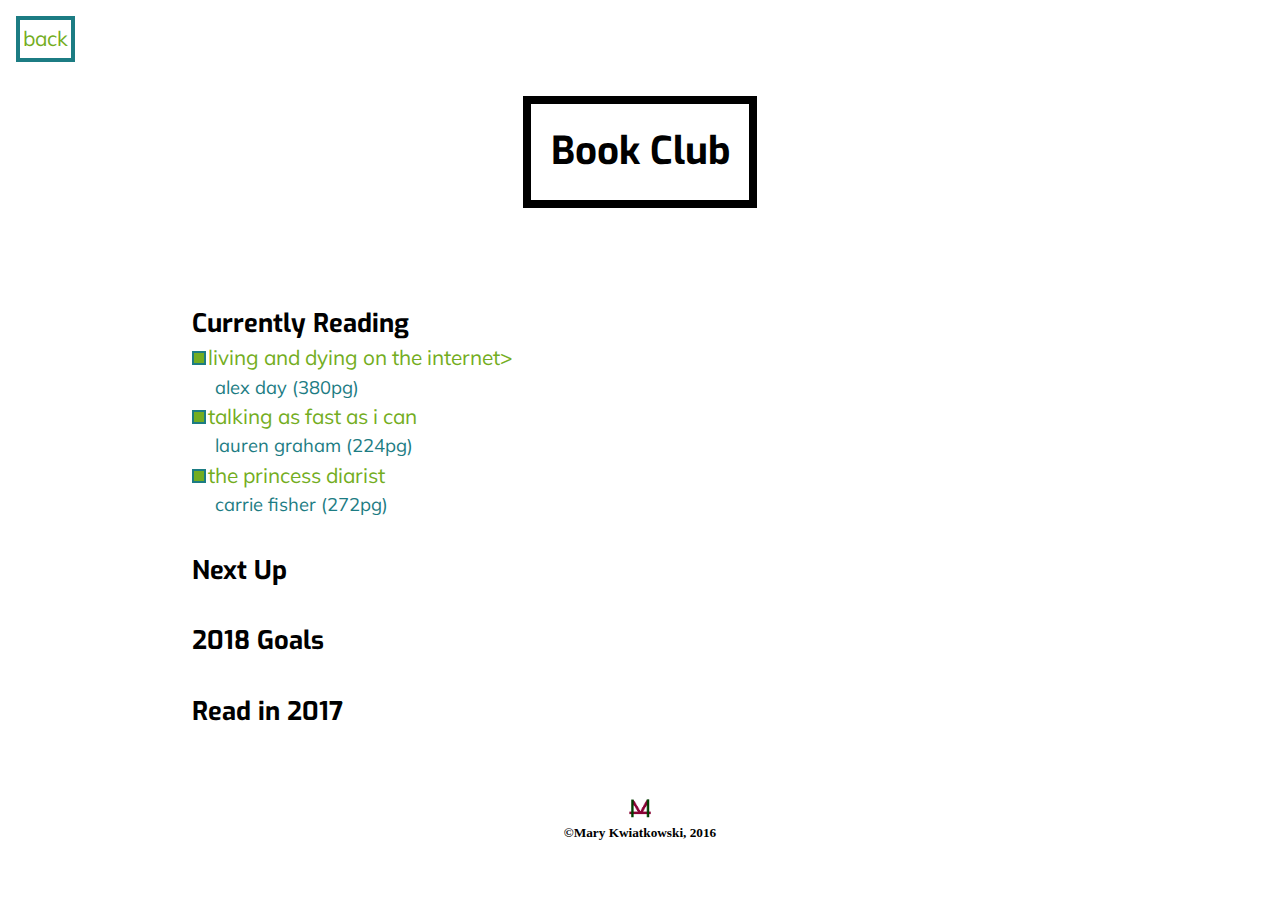
==== books.html @ 225459cb "major changes to all website files" ====
﻿<!DOCTYPE html>
<html>

<head>
  <title>Mary Kwiatkowski</title>
  <link rel="icon" type="image/png" href="images/mkfavicon4.ico">

  <link href="https://fonts.googleapis.com/css?family=Atma|Bad+Script|Baloo+Paaji|Cherry+Cream+Soda|
  Crafty+Girls|Exo|Handlee|Josefin+Sans|Kalam|Marck+Script|Muli|Nunito|PT+Sans|PT+Sans+Narrow|Pompiere|
  Shadows+Into+Light+Two|Varela+Round|Berkshire+Swash|Miltonian+Tattoo|Dancing+Script|Pacifico|Satisfy" rel="stylesheet">

  <meta charset="utf-8">
  <meta name="viewport" content="width=device-width, initial-scale=1.0, 
  maximum=scale=1.0, user-scalable=0" />
  <link rel="stylesheet" href="css/styles.css" />
</head>

<body>

  <!--Title Section  -->
  <div id="scrolling" class="center_column">
    
    <div class="back">
      <a href="index.html"><h3>back</h3></a>

    </div>

    <div class="header">
      <h1>Book Club</h1>
      
    </div>
    
    <content>
        <section class="books">   
        </section>

        <section>
            <h2a>Currently Reading</h2a>
            <h3><box></box>living and dying on the internet></h3><h4> &emsp; alex day (380pg)</h4>
            <h3><box></box>talking as fast as i can</h3><h4> &emsp; lauren graham (224pg)</h4>
            <h3><box></box>the princess diarist</h3><h4> &emsp; carrie fisher (272pg)</h4>
        </section>
          
        <section>
          <h2a>Next Up</h2a>
        </section>

        <section>
            <h2a>2018 Goals</h2a>
        </section>

        <section>
            <h2a>Read in 2017</h2a>
        </section>
        <section>

        </section>

    </content>


    <!-- Bottom section -->
    <img src="images/mkNoBackground.png" alt="Fav" style="width:1.8em;height:1.8em;"></a>
    <h5>
      <center>
        ©Mary Kwiatkowski, 2016
        <br>
        <br>
      </center>
    </h5>
  </div>

  <!--End Div Scrolling -->
</body>

</html>
---- css/styles.css ----
/* -----Fonts----------------------------------------------------------------------- */
@font-face {font-family:"Smallville Solid"; src: url("Smallville1.ttf") format("truetype");}
@font-face {font-family:"GothamLight"; src: url("GothamLight.ttf") format("truetype");}
@font-face {font-family:"Klavikabold"; src: url("klavikaboldwebfont.ttf") format("truetype");}
@font-face {font-family:"SansationReg"; src: url("SansationRegular.ttf") format("truetype");}
@font-face {font-family:"RobotoCondensed"; src: url("RobotoCondensedBold.ttf") format("truetype");}

/* -----Core CSS---------------------------------------------------------------------*/
*{
    border: 0;
    margin: 0;
    padding: 0;
    color:#000;
    box-sizing: border-box
}
html{
    font-size: 16px;
    line-height: 1.5;
    font-family:'Tahoma';
    
}
body{ 
    background-color: white;
    width: 100%;
    height: 100%;
}

a{
    text-decoration: none;
    font-weight: normal;
}

/**a:visited{
    color: rgb(91, 146, 146);
} **/

a:hover{
    font-weight: bold;
    text-shadow: .4px .4px .5px #257268;
}
p{
    max-width:80em;
    font-family:'GothamLight';
    font-weight: bold;
    font-size: 100%;
    color: #000000;
}
bp{
    max-width:80em;
    font-family:'GothamLight';
    font-weight: bold;
    font-size: 115%;
    color: rgb(136, 0, 20);
    text-shadow: 1px 1px rgb(136, 0, 20);
}
p2{
    max-width:80em;
    font-family:'GothamLight';
    font-weight: bold;
    font-size: 105%;
    color: rgb(0, 0, 0);
    text-shadow: 1px 1px rgb(0, 0, 0);
}
h1{
    font-size: 240%;
    font-family:'Exo', sans-serif;
    font-weight: bold;
    color: #000000;
}
h2{
    font-size: 180%;
    font-family: 'Exo', sans-serif;
    font-weight: bold;
    color: rgb(0, 0, 0);
}
h2a{
    font-size: 160%;
    font-family: 'Exo', sans-serif;
    font-weight: bold;
    color: rgb(0, 0, 0);
}
h2b{
    font-size: 140%;
    font-family: 'Exo', sans-serif;
    font-weight: bold;
    color: rgb(22, 103, 109);
}
h3{
    font-size: 130%;
    font-family: 'Muli', sans-serif;
    font-weight: normal;
    color: rgb(115, 173, 33);
}
h4{
    font-size: 115%;
    font-family: 'Muli', sans-serif;
    font-weight: normal;
    color: rgb(28, 124, 131);

}


box{
    display: inline-block;
    margin-right: 2px;
    width: 14px;
    height: 14px;
    border: 2px solid rgba(28,124,131);
    background: rgb(115, 173, 33);
}


div#scrolling{
    position: absolute;
    width:100%;
    margin-bottom:0%;
    
}

/*----Back Button------------------------------------------------------- */
.back{
    position: absolute;
    top: 1em;
    left: 1em;
    float: left;
    padding: .2em;
    border: 4px solid rgb(28, 124, 131);
    text-align: center;
    
}


/*----Header-------------------------------------------------------------*/


.header{
    float: center;
    padding: 1.2em;
    border: 8px solid;
    text-align: center;
    -webkit-animation: gradient 10s infinite;
    animation: gradient 10s infinite;
    animation-direction: alternate;
    
}



/*----Cooking Fever------------------------------------------------------- */
.cfbuttons{
    float: center;
    padding: .2em;
    border: 4px solid rgb(28, 124, 131);
    text-align: center;
}



/*----animation stuff-------------------------------------------------------------------*/
@keyframes gradient{
    from { border-color: #73AD21;}
    to {border-color: rgb(91, 146, 146)}
}

@-webkit-keyframes gradient{
    from { border-color: #73AD21;}
    to {border-color: rgb(91, 146, 146);}
}


/*----positioning-----------------------------------------------------------------------*/
.center_column {
   display: -webkit-flex;
   display: flex;
   -webkit-flex-direction: column;/* works with row or column */
   flex-direction: column;
   -webkit-align-items: center;
   align-items: center;
   -webkit-justify-content: center;
   justify-content: center;
   background-color: white;
   padding-top:6em;

}


/*Column Options*/
aside.left{
    width: 40%;
    float: left;
    margin-left: 8%;
}
aside.right{
    width: 40%;
    float: right;
    margin-right: 8%;
    margin-top: 3%;
}

content{
    width: 100%;
    padding-top: 2em;
    padding-bottom: 2em;
}

  
/*----section stuff----*/
section{
    width:85%;
    padding-top: 2em;
    padding-right: 5%;
    float: right;
    text-align: left;
}
 
section.RHAP{
    width: 80%;
    padding-right: 10%;
    float: right;
    text-align: center;
}



/*---------------SlideShow----------------------------------------------------------*/


.mySlides {display: none}
img {vertical-align: middle;}

/* Slideshow container */
.slideshow-container {
  max-width: 1000px;
  position: relative;
  margin: auto;
}

/* Caption text */
.text {
  color: rgb(115, 173, 33);
  font-size: 16px;
  font-weight: bold;
  padding: 8px 12px;
  position: absolute;
  bottom: -32px;
  width: 100%;
  text-align: center;
  font-family: 'Muli', sans-serif;
}


/* Fading animation */
.fade {
  -webkit-animation: fade alternate infinite;
  -webkit-animation-duration: 6s;
  animation: fade alternate infinite;
  animation-duration: 6s;
}

@-webkit-keyframes fade {
  from {opacity: 0} 
  to {opacity: 1}
}

@keyframes fade {
  from {opacity: 0} 
  to {opacity: 1}
}

/* On smaller screens, decrease text size */
@media only screen and (max-width: 300px) {
  .prev, .next,.text {font-size: 11px}
}






/*---------------Media Querries------------------------------------------------------*/

/*For a My Laptop*/
@media screen and (max-width: 1366px){
}

/*For a iPad*/
@media screen and (max-width: 1024px){
    aside.right1 > div.rightSm2{
        font-size: 90%;
    }
}

/*For a iPad*/
@media screen and (max-width: 768px){
    aside.right1 > div.rightSm2{
        font-size: 65%;
    }
}


/*For a iPhone 6 PLUS*/
@media screen and (max-width: 414px){
    aside.left, aside.right{
        width: 100%;
    }
    aside.right:before{
        content:"\a";
        white-space: pre;
    }
    

    /*Swaps order so that connect with us is at the bottom on smaller screens */
    section#about .section_contentA{ display: flex; flex-direction: column; }
    .aboutIntro{ order: 1; }
    aside.left1{ order: 2; }
    aside.left1{ order: 3; }
    aside.right1 { order: 4; }
}

/*For a Nexus 5X or 6P*/
@media screen and (max-width: 412px){
    aside.left, aside.right{
        width: 100%;
    }
    aside.right:before{
        content:"\a";
        white-space: pre;
    }

}


/*For a iPhone 6*/
@media screen and (max-width: 375px){
    aside.left, aside.right{
        width: 100%;
    }
    aside.right:before{
        content:"\a";
        white-space: pre;
    }
    .header{
        padding: 1em;
    }

}


/*For a Samsung Galaxy S5*/
@media screen and (max-width: 360px){
    aside.left, aside.right{
        width: 100%;
    }
    aside.right:before{
        content:"\a";
        white-space: pre;
    }
    .header{
        padding: .5em;
    }

}

/*For a iPhone 5*/
@media screen and (max-width: 321px){
    aside.left, aside.right{
        width: 100%;
    }
    aside.right:before{
        content:"\a";
        white-space: pre;
    }
    .header{
        padding: .5em;
    }
    h1{
        font-size: 210%;

    }
    h2{
        font-size: 160%;
    }
    h3{
        font-size: 120%;
    }
    h4{
        font-size: 80%;
    }


}

/*For Smaller*/
@media screen and (max-width: 320px){
    aside.left, aside.right{
        width: 100%;
    }
    aside.right:before{
        content:"\a";
        white-space: pre;
    }
    .header{
        padding: .5em;
    }
    h1{
        font-size: 210%;
    }
    h2{
        font-size: 160%;
    }
    h3{
        font-size: 120%;
    }
    h4{
        font-size: 80%;
    }


}
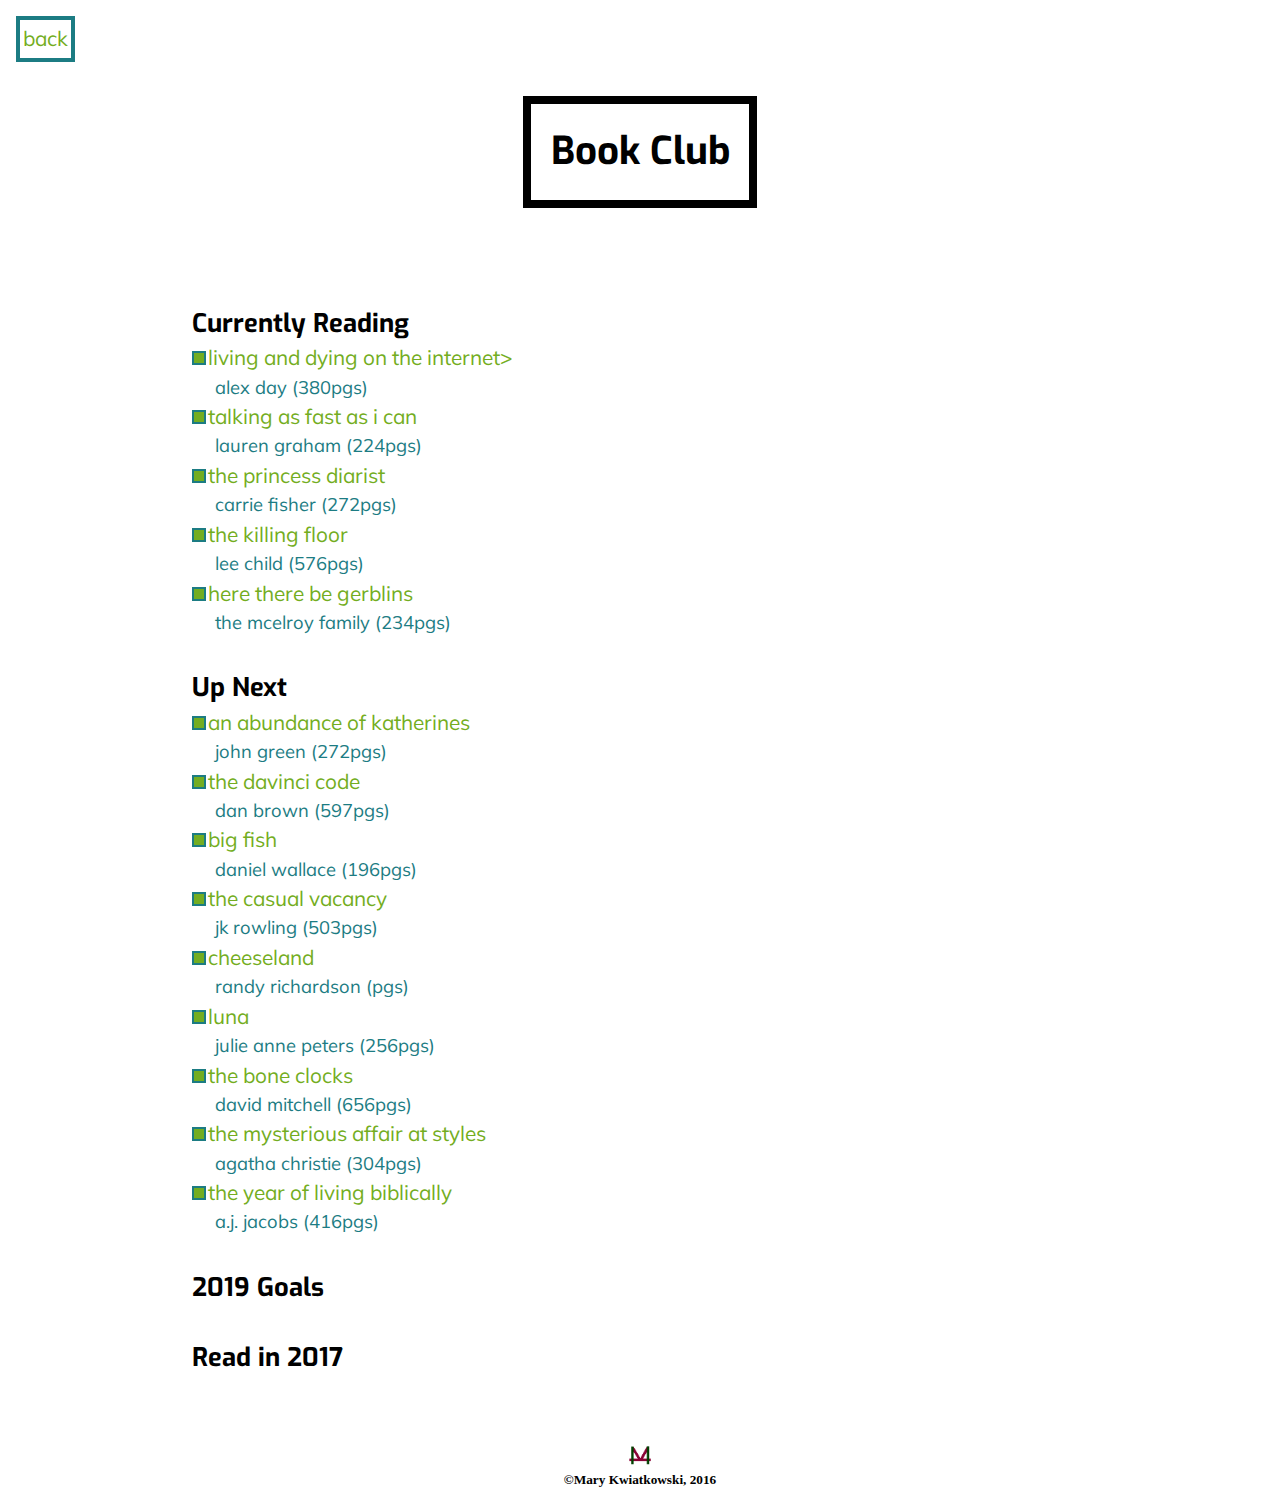
==== commit 3ab19262: "updates to books.html" ====
--- a/books.html
+++ b/books.html
@@ -36,17 +36,28 @@
 
         <section>
             <h2a>Currently Reading</h2a>
-            <h3><box></box>living and dying on the internet></h3><h4> &emsp; alex day (380pg)</h4>
-            <h3><box></box>talking as fast as i can</h3><h4> &emsp; lauren graham (224pg)</h4>
-            <h3><box></box>the princess diarist</h3><h4> &emsp; carrie fisher (272pg)</h4>
+            <h3><box></box>living and dying on the internet></h3><h4> &emsp; alex day (380pgs)</h4>
+            <h3><box></box>talking as fast as i can</h3><h4> &emsp; lauren graham (224pgs)</h4>
+            <h3><box></box>the princess diarist</h3><h4> &emsp; carrie fisher (272pgs)</h4>
+            <h3><box></box>the killing floor</h3><h4> &emsp; lee child (576pgs)</h4>
+            <h3><box></box>here there be gerblins</h3><h4> &emsp; the mcelroy family (234pgs)</h4>
         </section>
           
         <section>
-          <h2a>Next Up</h2a>
+          <h2a>Up Next</h2a>
+          <h3><box></box>an abundance of katherines</h3><h4> &emsp; john green (272pgs)</h4>
+          <h3><box></box>the davinci code</h3><h4> &emsp; dan brown (597pgs)</h4>
+          <h3><box></box>big fish</h3><h4> &emsp; daniel wallace (196pgs)</h4>
+          <h3><box></box>the casual vacancy</h3><h4> &emsp; jk rowling (503pgs)</h4>
+          <h3><box></box>cheeseland</h3><h4> &emsp; randy richardson (pgs)</h4>
+          <h3><box></box>luna</h3><h4> &emsp; julie anne peters (256pgs)</h4>
+          <h3><box></box>the bone clocks</h3><h4> &emsp; david mitchell (656pgs)</h4>
+          <h3><box></box>the mysterious affair at styles</h3><h4> &emsp; agatha christie (304pgs)</h4>
+          <h3><box></box>the year of living biblically</h3><h4> &emsp; a.j. jacobs (416pgs)</h4>
         </section>
 
         <section>
-            <h2a>2018 Goals</h2a>
+            <h2a>2019 Goals</h2a>
         </section>
 
         <section>
